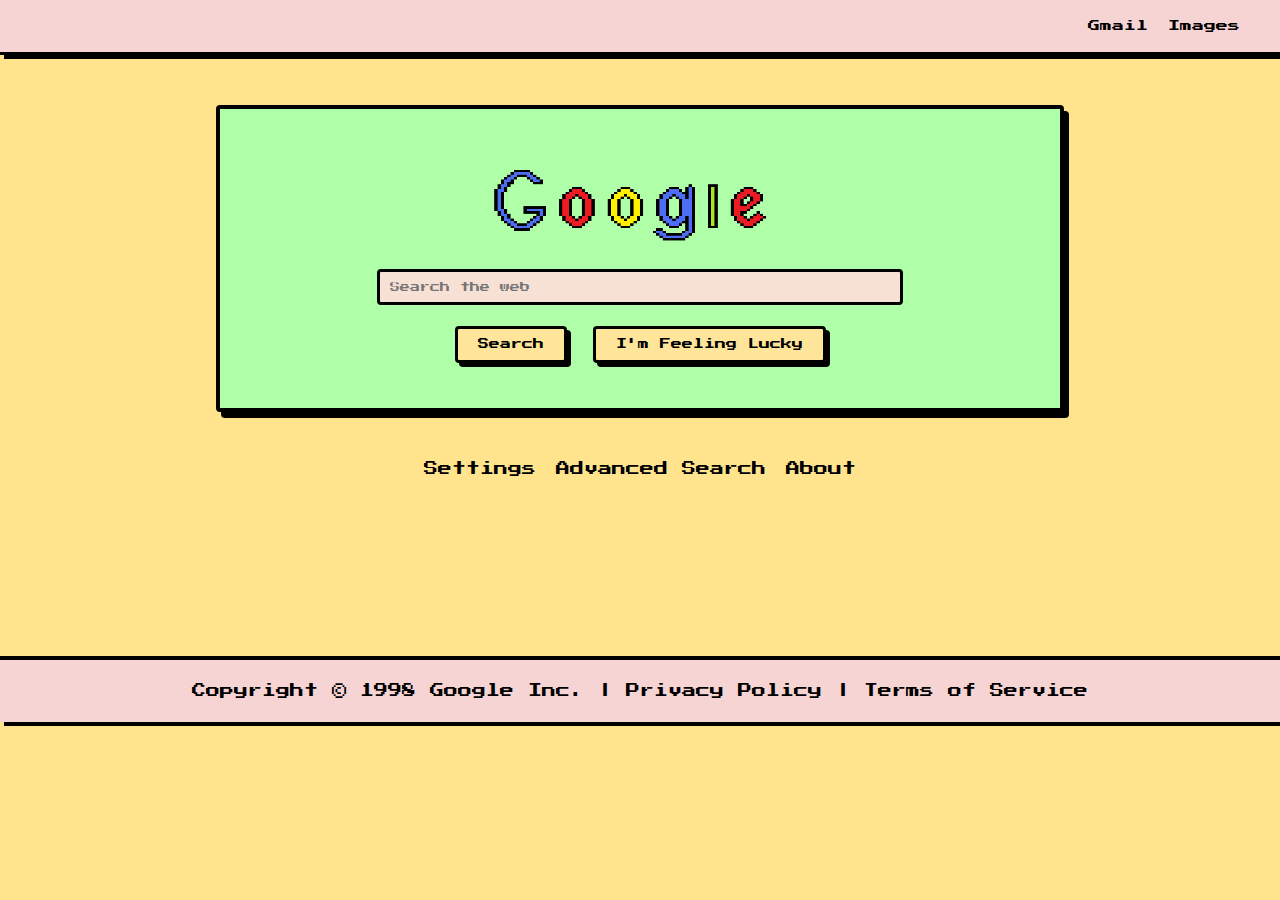
==== index.html @ 73882585 "first commit" ====
<!DOCTYPE html>
<html>
<head>
    <title>Google</title>
    <link rel="stylesheet" href="style.css">
</head>
<body>
    <div class="navbar">
        <a href="#">Gmail</a>
        <a href="#">Images</a>
    </div>

    <div class="container">
        <div class="logo">
            <img src="./google.png" alt="Google Logo">
        </div>
        <div class="search-container">
            <form action="https://www.google.com/search" method="get">
                <input type="text" name="q" placeholder="Search the web">
                <br><br>
                <input type="submit" value="Search">
                <input type="submit" value="I'm Feeling Lucky" name="btnI">
            </form>
        </div>
        
    </div>

    <div class="quick-links">
        <a href="#">Settings</a>
        <a href="#">Advanced Search</a>
        <a href="#">About</a>
    </div>

    <footer class="footer">
        <p>Copyright &copy; 1998 Google Inc. | <a href="#">Privacy Policy</a> | <a href="#">Terms of Service</a></p>
    </footer>
</body>
</html>
---- style.css ----
@import url('https://fonts.googleapis.com/css2?family=Press+Start+2P&display=swap');

        body {
            background: #ffe38d;
            font-family: 'Press Start 2P', cursive;
            text-align: center;
            color: #000000;
            margin: 0;
            padding: 0;
        }

        .container {
            width: 90%;
            max-width: 800px;
            margin: 50px auto;
            padding: 20px;
            border: 4px solid #000000;
            border-radius: 4px;
            background-color: #aeffa8;
            box-shadow: 5px 6px 0px #000000;
        }

        .navbar {
            display: flex;
            justify-content:flex-end;
            align-items: center;
            background-color: #f7d4d4;
            padding: 20px 30px;
            border-bottom: 3px solid #000000;
            box-shadow: 4px 4px 0px #000000;
        }

        .navbar a {
            font-size: 12px;
            text-decoration: none;
            color: #000000;
            margin: 0 10px;
        }

        .navbar a:hover {
            text-decoration: underline;
        }

        .logo {
            margin: 20px 0;
        }

        .logo img {
            width: 300px;
            height: 100px;
        }

        .search-container {
            margin: 20px 0;
        }

        input[type="text"] {
            font-family: 'Press Start 2P', cursive;
            width: 500px;
            padding: 10px;
            font-size: 10px;
            border: 3px solid #000000;
            background-color: #f7e0d4;
            border-radius: 4px;
            color: #000000;
        }

        input[type="submit"] {
            font-family: 'Press Start 2P', cursive;
            padding: 10px 20px;
            font-size: 11px;
            border: 3px solid #000000;
            background-color: #ffe599;
            color: #000000;
            cursor: pointer;
            margin: 5px;
            border-radius: 4px;
            box-shadow: 4px 4px 0px #000000;
        }

        input[type="submit"]:hover {
            background-color: #ffdf7f;
        }

        .footer {
            margin-top: 180px;
            font-size: 14px;
            padding: 10px;
            background-color: #f7d4d4;
            border-top: 4px solid #000000;
            box-shadow: 4px 4px 0px #000000;
        }

        .footer a {
            color: #000000;
            text-decoration: none;
        }

        .footer a:hover {
            text-decoration: underline;
        }

        .quick-links {
            
            display: flex;
            justify-content: center;
            gap: 20px;
            margin-top: 50px;
        }

        .quick-links a {
            font-size: 14px;
            color: #000000;
            text-decoration: none;
        }

        .quick-links a:hover {
            text-decoration: underline;
        }
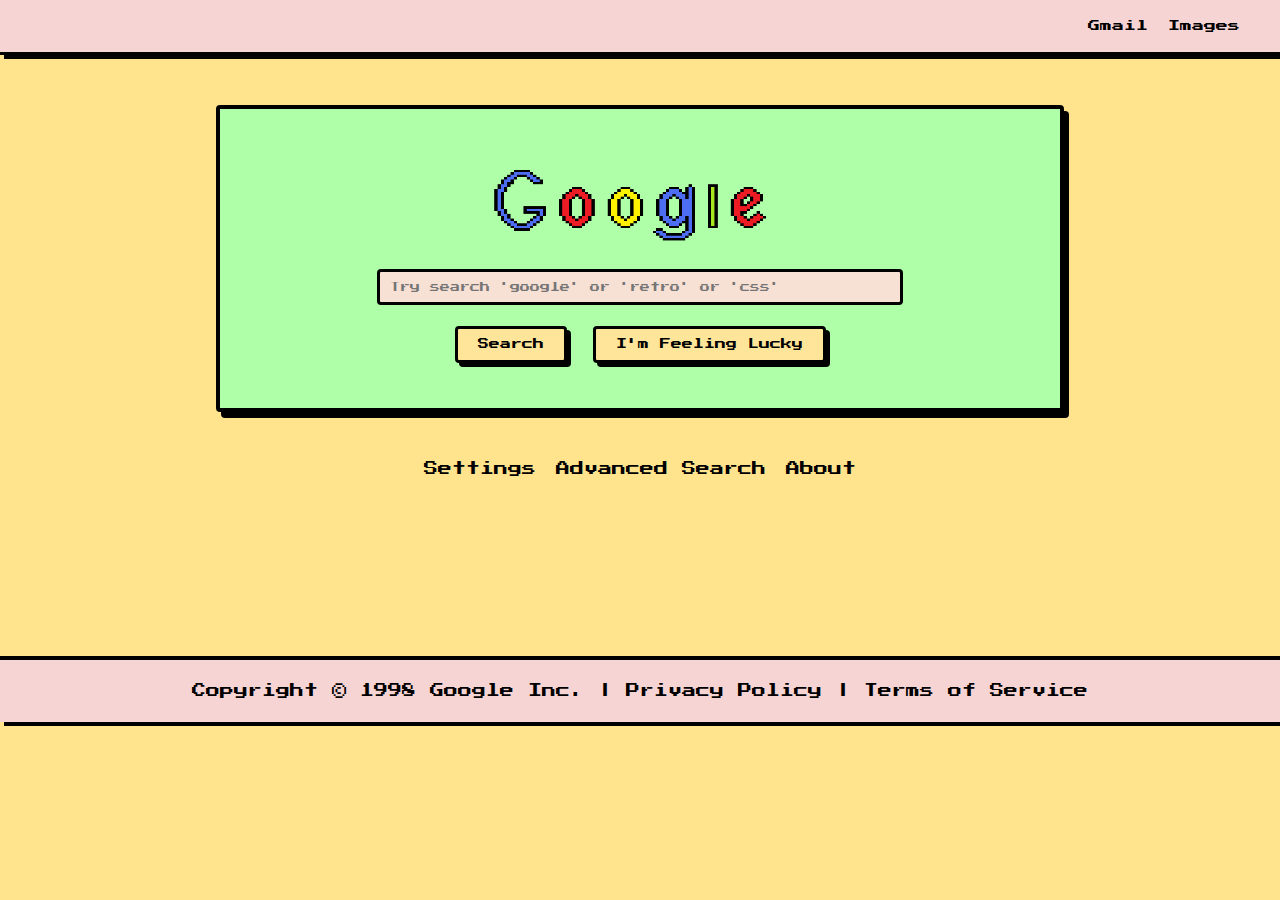
==== commit fadf2200: "update" ====
--- a/index.html
+++ b/index.html
@@ -3,6 +3,129 @@
 <head>
     <title>Google</title>
     <link rel="stylesheet" href="style.css">
+    <style>
+
+        @import url('https://fonts.googleapis.com/css2?family=Press+Start+2P&display=swap');
+
+        body {
+            background: #ffe38d;
+            font-family: 'Press Start 2P', cursive;
+            text-align: center;
+            color: #000000;
+            margin: 0;
+            padding: 0;
+        }
+
+        .container {
+            width: 90%;
+            max-width: 800px;
+            margin: 50px auto;
+            padding: 20px;
+            border: 4px solid #000000;
+            border-radius: 4px;
+            background-color: #aeffa8;
+            box-shadow: 5px 6px 0px #000000;
+        }
+
+        .navbar {
+            display: flex;
+            justify-content:flex-end;
+            align-items: center;
+            background-color: #f7d4d4;
+            padding: 20px 30px;
+            border-bottom: 3px solid #000000;
+            box-shadow: 4px 4px 0px #000000;
+        }
+
+        .navbar a {
+            font-size: 12px;
+            text-decoration: none;
+            color: #000000;
+            margin: 0 10px;
+        }
+
+        .navbar a:hover {
+            text-decoration: underline;
+        }
+
+        .logo {
+            margin: 20px 0;
+        }
+
+        .logo img {
+            width: 300px;
+            height: 100px;
+        }
+
+        .search-container {
+            margin: 20px 0;
+        }
+
+        input[type="text"] {
+            font-family: 'Press Start 2P', cursive;
+            width: 500px;
+            padding: 10px;
+            font-size: 10px;
+            border: 3px solid #000000;
+            background-color: #f7e0d4;
+            border-radius: 4px;
+            color: #000000;
+        }
+
+        input[type="submit"] {
+            font-family: 'Press Start 2P', cursive;
+            padding: 10px 20px;
+            font-size: 11px;
+            border: 3px solid #000000;
+            background-color: #ffe599;
+            color: #000000;
+            cursor: pointer;
+            margin: 5px;
+            border-radius: 4px;
+            box-shadow: 4px 4px 0px #000000;
+        }
+
+        input[type="submit"]:hover {
+            background-color: #a0abff;
+        }
+
+        .footer {
+            margin-top: 180px;
+            font-size: 14px;
+            padding: 10px;
+            background-color: #f7d4d4;
+            border-top: 4px solid #000000;
+            box-shadow: 4px 4px 0px #000000;
+        }
+
+        .footer a {
+            color: #000000;
+            text-decoration: none;
+        }
+
+        .footer a:hover {
+            text-decoration: underline;
+        }
+
+        .quick-links {
+            
+            display: flex;
+            justify-content: center;
+            gap: 20px;
+            margin-top: 50px;
+        }
+
+        .quick-links a {
+            font-size: 14px;
+            color: #000000;
+            text-decoration: none;
+        }
+
+        .quick-links a:hover {
+            text-decoration: underline;
+        }
+    
+    </style>
 </head>
 <body>
     <div class="navbar">
@@ -15,11 +138,11 @@
             <img src="./google.png" alt="Google Logo">
         </div>
         <div class="search-container">
-            <form action="https://www.google.com/search" method="get">
-                <input type="text" name="q" placeholder="Search the web">
+            <form action="result.html" method="get">
+                <input type="text" name="q" placeholder="Try search 'google' or 'retro' or 'css'">
                 <br><br>
                 <input type="submit" value="Search">
-                <input type="submit" value="I'm Feeling Lucky" name="btnI">
+                <input type="submit" value="I'm Feeling Lucky" name="btnI" onclick="window.location.href='feel.html'; return false;">
             </form>
         </div>
         
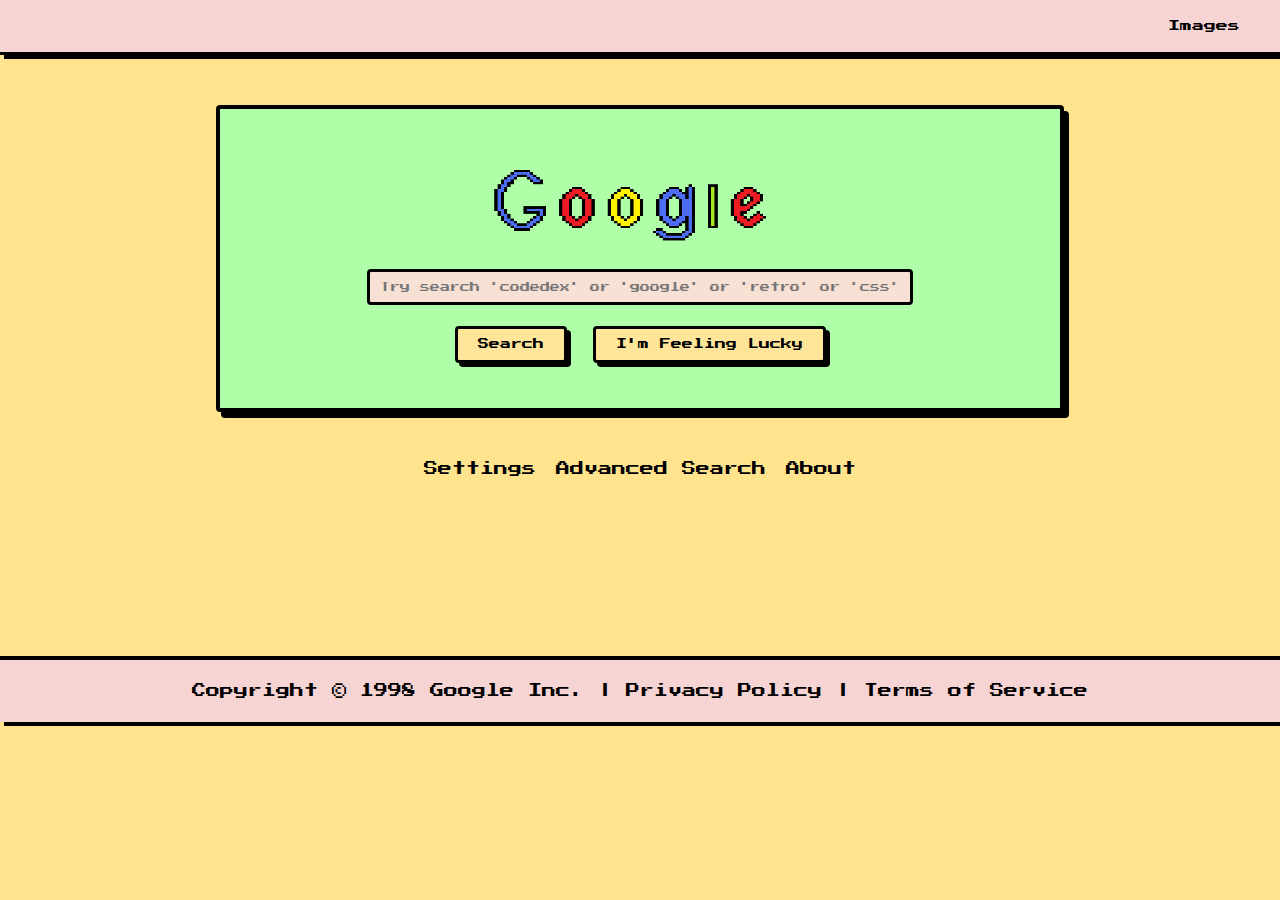
==== commit be8922c7: "Update" ====
--- a/index.html
+++ b/index.html
@@ -2,135 +2,12 @@
 <html>
 <head>
     <title>Google</title>
-    <link rel="stylesheet" href="style.css">
-    <style>
-
-        @import url('https://fonts.googleapis.com/css2?family=Press+Start+2P&display=swap');
-
-        body {
-            background: #ffe38d;
-            font-family: 'Press Start 2P', cursive;
-            text-align: center;
-            color: #000000;
-            margin: 0;
-            padding: 0;
-        }
-
-        .container {
-            width: 90%;
-            max-width: 800px;
-            margin: 50px auto;
-            padding: 20px;
-            border: 4px solid #000000;
-            border-radius: 4px;
-            background-color: #aeffa8;
-            box-shadow: 5px 6px 0px #000000;
-        }
-
-        .navbar {
-            display: flex;
-            justify-content:flex-end;
-            align-items: center;
-            background-color: #f7d4d4;
-            padding: 20px 30px;
-            border-bottom: 3px solid #000000;
-            box-shadow: 4px 4px 0px #000000;
-        }
-
-        .navbar a {
-            font-size: 12px;
-            text-decoration: none;
-            color: #000000;
-            margin: 0 10px;
-        }
-
-        .navbar a:hover {
-            text-decoration: underline;
-        }
-
-        .logo {
-            margin: 20px 0;
-        }
-
-        .logo img {
-            width: 300px;
-            height: 100px;
-        }
-
-        .search-container {
-            margin: 20px 0;
-        }
-
-        input[type="text"] {
-            font-family: 'Press Start 2P', cursive;
-            width: 500px;
-            padding: 10px;
-            font-size: 10px;
-            border: 3px solid #000000;
-            background-color: #f7e0d4;
-            border-radius: 4px;
-            color: #000000;
-        }
-
-        input[type="submit"] {
-            font-family: 'Press Start 2P', cursive;
-            padding: 10px 20px;
-            font-size: 11px;
-            border: 3px solid #000000;
-            background-color: #ffe599;
-            color: #000000;
-            cursor: pointer;
-            margin: 5px;
-            border-radius: 4px;
-            box-shadow: 4px 4px 0px #000000;
-        }
-
-        input[type="submit"]:hover {
-            background-color: #a0abff;
-        }
-
-        .footer {
-            margin-top: 180px;
-            font-size: 14px;
-            padding: 10px;
-            background-color: #f7d4d4;
-            border-top: 4px solid #000000;
-            box-shadow: 4px 4px 0px #000000;
-        }
-
-        .footer a {
-            color: #000000;
-            text-decoration: none;
-        }
-
-        .footer a:hover {
-            text-decoration: underline;
-        }
-
-        .quick-links {
-            
-            display: flex;
-            justify-content: center;
-            gap: 20px;
-            margin-top: 50px;
-        }
-
-        .quick-links a {
-            font-size: 14px;
-            color: #000000;
-            text-decoration: none;
-        }
-
-        .quick-links a:hover {
-            text-decoration: underline;
-        }
+    <link rel="stylesheet" href="./css/style.css">
     
-    </style>
 </head>
 <body>
     <div class="navbar">
-        <a href="#">Gmail</a>
-        <a href="#">Images</a>
+        <a href="./images.html">Images</a>
     </div>
 
     <div class="container">
@@ -139,7 +16,7 @@
         </div>
         <div class="search-container">
             <form action="result.html" method="get">
-                <input type="text" name="q" placeholder="Try search 'google' or 'retro' or 'css'">
+                <input type="text" name="q" placeholder="Try search 'codedex' or 'google' or 'retro' or 'css'">
                 <br><br>
                 <input type="submit" value="Search">
                 <input type="submit" value="I'm Feeling Lucky" name="btnI" onclick="window.location.href='feel.html'; return false;">
@@ -149,13 +26,13 @@
     </div>
 
     <div class="quick-links">
-        <a href="#">Settings</a>
-        <a href="#">Advanced Search</a>
-        <a href="#">About</a>
+        <a href="./settings.html">Settings</a>
+        <a href="./maintenance.html">Advanced Search</a>
+        <a href="./about.html">About</a>
     </div>
 
     <footer class="footer">
-        <p>Copyright &copy; 1998 Google Inc. | <a href="#">Privacy Policy</a> | <a href="#">Terms of Service</a></p>
+        <p>Copyright &copy; 1998 Google Inc. | <a href="./maintenance.html">Privacy Policy</a> | <a href="./maintenance.html">Terms of Service</a></p>
     </footer>
 </body>
 </html>
--- a/css/style.css
+++ b/css/style.css
@@ -0,0 +1,119 @@
+@import url('https://fonts.googleapis.com/css2?family=Press+Start+2P&display=swap');
+
+body {
+    background: #ffe38d;
+    font-family: 'Press Start 2P', cursive;
+    text-align: center;
+    color: #000000;
+    margin: 0;
+    padding: 0;
+}
+
+.container {
+    width: 90%;
+    max-width: 800px;
+    margin: 50px auto;
+    padding: 20px;
+    border: 4px solid #000000;
+    border-radius: 4px;
+    background-color: #aeffa8;
+    box-shadow: 5px 6px 0px #000000;
+}
+
+.navbar {
+    display: flex;
+    justify-content: flex-end;
+    align-items: center;
+    background-color: #f7d4d4;
+    padding: 20px 30px;
+    border-bottom: 3px solid #000000;
+    box-shadow: 4px 4px 0px #000000;
+}
+
+.navbar a {
+    font-size: 12px;
+    text-decoration: none;
+    color: #000000;
+    margin: 0 10px;
+}
+
+.navbar a:hover {
+    text-decoration: underline;
+}
+
+.logo {
+    margin: 20px 0;
+}
+
+.logo img {
+    width: 300px;
+    height: 100px;
+}
+
+.search-container {
+    margin: 20px 0;
+}
+
+input[type="text"] {
+    font-family: 'Press Start 2P', cursive;
+    width: 520px;
+    padding: 10px;
+    font-size: 10px;
+    border: 3px solid #000000;
+    background-color: #f7e0d4;
+    border-radius: 4px;
+    color: #000000;
+}
+
+input[type="submit"] {
+    font-family: 'Press Start 2P', cursive;
+    padding: 10px 20px;
+    font-size: 11px;
+    border: 3px solid #000000;
+    background-color: #ffe599;
+    color: #000000;
+    cursor: pointer;
+    margin: 5px;
+    border-radius: 4px;
+    box-shadow: 4px 4px 0px #000000;
+}
+
+input[type="submit"]:hover {
+    background-color: #a0abff;
+}
+
+.footer {
+    margin-top: 180px;
+    font-size: 14px;
+    padding: 10px;
+    background-color: #f7d4d4;
+    border-top: 4px solid #000000;
+    box-shadow: 4px 4px 0px #000000;
+}
+
+.footer a {
+    color: #000000;
+    text-decoration: none;
+}
+
+.footer a:hover {
+    text-decoration: underline;
+}
+
+.quick-links {
+
+    display: flex;
+    justify-content: center;
+    gap: 20px;
+    margin-top: 50px;
+}
+
+.quick-links a {
+    font-size: 14px;
+    color: #000000;
+    text-decoration: none;
+}
+
+.quick-links a:hover {
+    text-decoration: underline;
+}